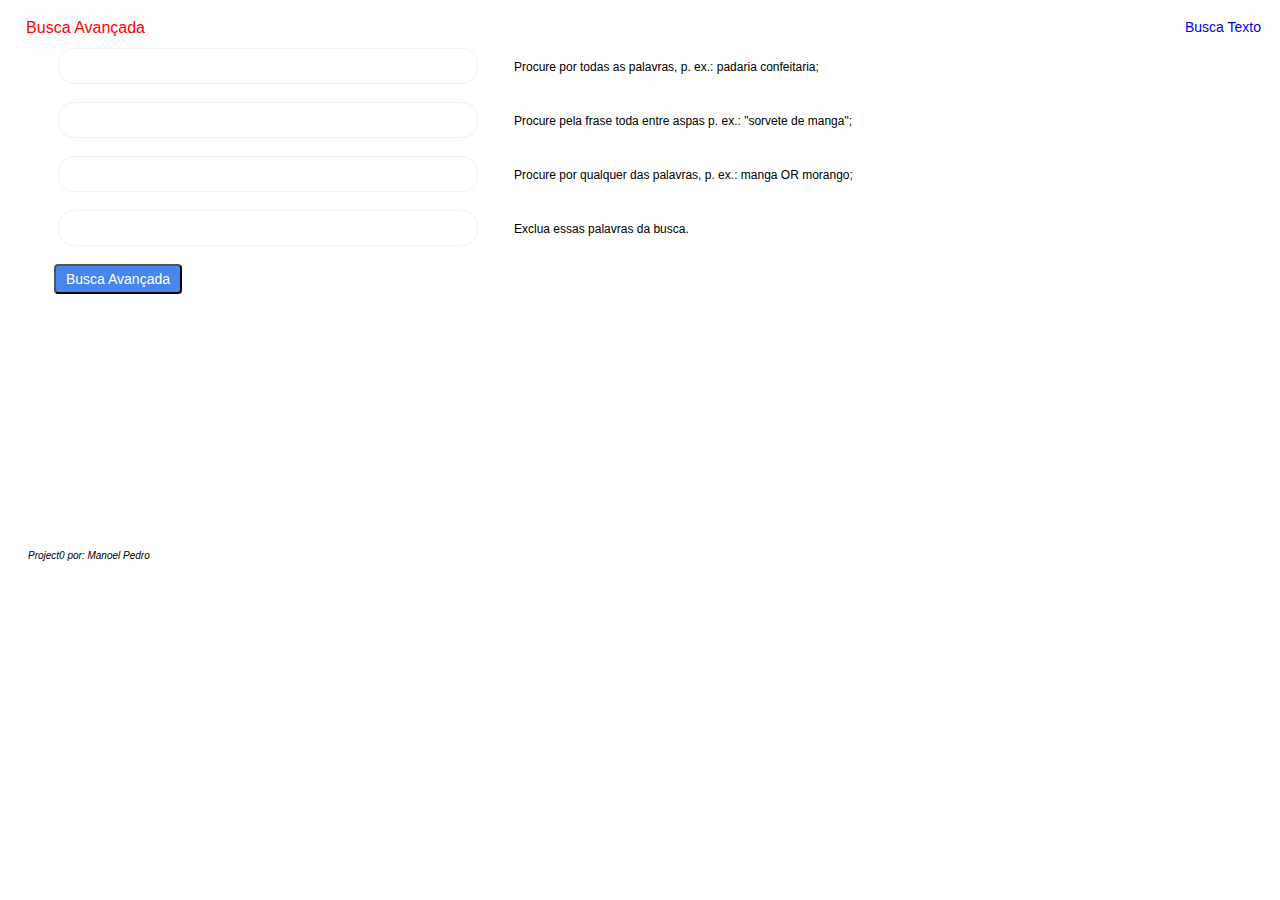
==== bavant.html @ 51a73b76 "Meu projeto 0" ====
<!DOCTYPE html>
<html lang="en">
    <head>
        <title>Busca Avan&ccedil;ada</title>
        <meta name="viewport" content="width=device-width, initial-scale=1.0">
        <link rel="stylesheet" href="stylep0.css">
        <style>
            form{
                margin-left: 50px;
            }
            #botao{
                height: 30px;
                width: 128px;
                border-radius:4px;
                margin-left: -4px;
                font-size: 14px;
                background-color: #4885ed;
                color: white;
            }
            #botao:hover{
                border-color: grey;
            }
        </style>
    </head>
    <body>
        <div class="bloco1">
            <div class="elem">
                <span style="font-family: sans-serif; font-size: 16px; color: red;">Busca Avan&ccedil;ada</span></div>
            <div class="elem"></div>
            <div class="elem">
                <a href="btexto.html">Busca Texto</a></div>
        </div>
        <form action="https://google.com/search">
            <input class=acaixa type="text" name="as_q">
              <span style='font-family: sans-serif; font-size: 12px; margin-left: 32px;'>Procure por todas as palavras, p. ex.: padaria confeitaria;</span><br><br>
            <input class=acaixa type="text" name="as_epq">
              <span style='font-family: sans-serif; font-size: 12px; margin-left: 32px;'>Procure pela frase toda entre aspas p. ex.: "sorvete de manga";</span><br><br>
            <input class=acaixa type="text" name="as_oq">
              <span style='font-family: sans-serif; font-size: 12px; margin-left: 32px;'>Procure por qualquer das palavras, p. ex.: manga OR morango;</span><br><br>
            <input class=acaixa type="text" name="as_eq">
              <span style='font-family: sans-serif; font-size: 12px; margin-left: 32px;'>Exclua essas palavras da busca.</span><br><br>
            <input id=botao type="submit" value="Busca Avan&ccedil;ada">
        </form>
        <h2>Project0 por: Manoel Pedro</h2>
    </body>
</html>
---- stylep0.css ----
h1 {
    font-size: 72px;
    font-family: sans-serif;
    text-align: center;
   }
h2 {
    margin-top: 256px;
    font-size: 10px;
    padding-left: 20px;
    font-family: sans-serif;
    font-style: oblique;
    font-weight: 200;
    }
.bloco1 {
    background-color: white;
    display: grid;
    padding: 10px;
    grid-column-gap: 20px;
    grid-row-gap: 7px;
    grid-template-columns: 128px 100px  auto;
    }
.elem {
    background-color: white;
    font-family: sans-serif;
    font-size: 14px;
    padding: 1px;
    text-align: end;
    }
div > a{
    text-decoration-line: none;
    }
#caixa{
    height: 40px;
    width: 500px;
    border-radius:20px;
    border-style: solid;
    border-color: #f2f2f2;
    border-width: 1px;
    margin: auto;
    font-size: 14px;
    padding-left: 16px;
    }
#caixa:hover{
    border-bottom-color: lightgrey;
    border-left-color: lightgrey;
    border-right-color: lightgrey;
    }
#caixa:focus{
    background-color: #f2f2f2;
}
.acaixa{
    height: 32px;
    width: 400px;
    border-radius:16px;
    border-style: solid;
    border-color: #f2f2f2;
    border-width: 1px;
    font-size: 14px;
    padding-left: 16px;    
}
.acaixa:hover{
    border-bottom-color: lightgrey;
    border-left-color: lightgrey;
    border-right-color: lightgrey;
    }
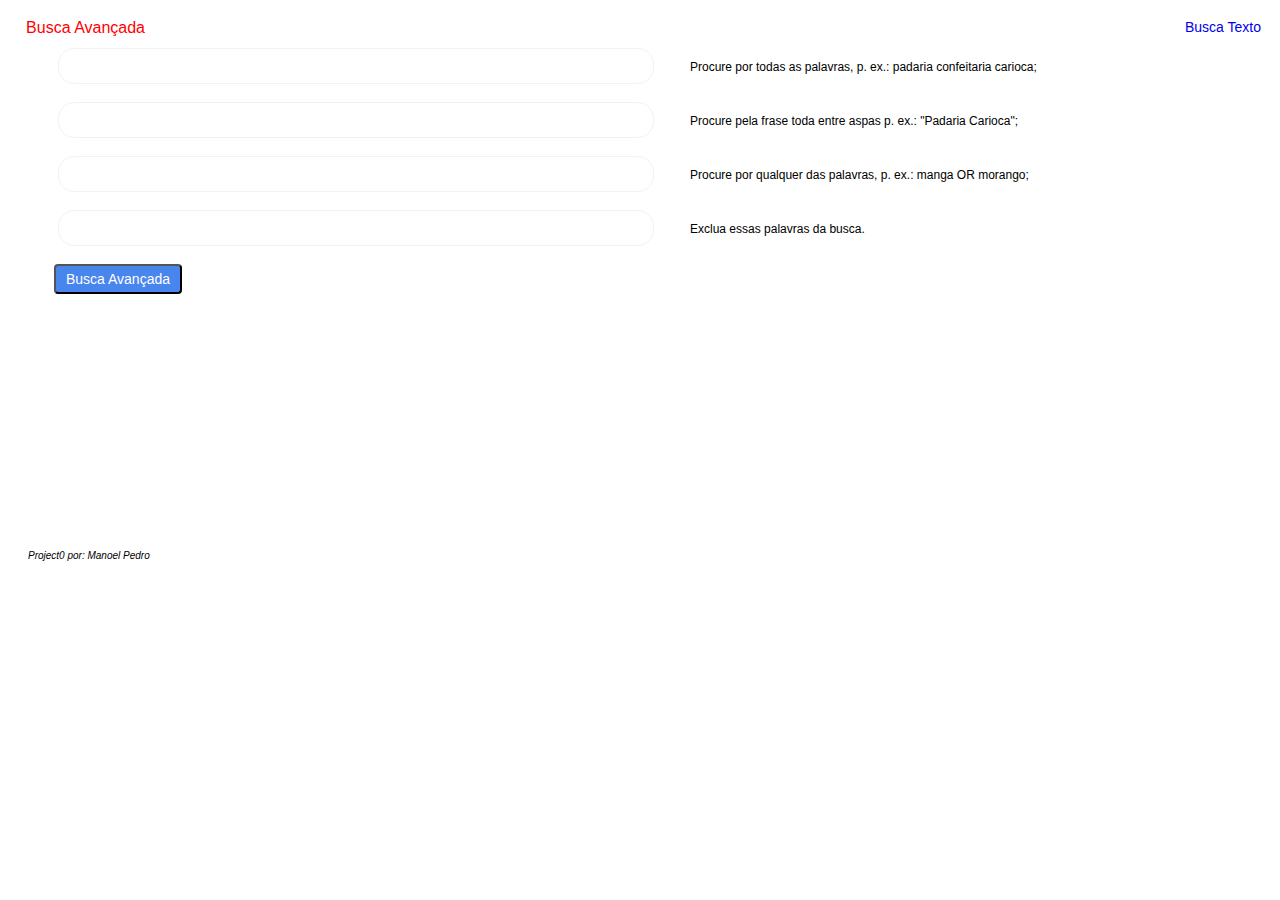
==== commit 009371b3: "Meu projeto 0" ====
--- a/bavant.html
+++ b/bavant.html
@@ -32,9 +32,9 @@
         </div>
         <form action="https://google.com/search">
             <input class=acaixa type="text" name="as_q">
-              <span style='font-family: sans-serif; font-size: 12px; margin-left: 32px;'>Procure por todas as palavras, p. ex.: padaria confeitaria;</span><br><br>
+              <span style='font-family: sans-serif; font-size: 12px; margin-left: 32px;'>Procure por todas as palavras, p. ex.: padaria confeitaria carioca;</span><br><br>
             <input class=acaixa type="text" name="as_epq">
-              <span style='font-family: sans-serif; font-size: 12px; margin-left: 32px;'>Procure pela frase toda entre aspas p. ex.: "sorvete de manga";</span><br><br>
+              <span style='font-family: sans-serif; font-size: 12px; margin-left: 32px; '>Procure pela frase toda entre aspas p. ex.: "Padaria Carioca";</span><br><br>
             <input class=acaixa type="text" name="as_oq">
               <span style='font-family: sans-serif; font-size: 12px; margin-left: 32px;'>Procure por qualquer das palavras, p. ex.: manga OR morango;</span><br><br>
             <input class=acaixa type="text" name="as_eq">
--- a/stylep0.css
+++ b/stylep0.css
@@ -1,5 +1,5 @@
 h1 {
-    font-size: 72px;
+    font-size: 70px;
     font-family: sans-serif;
     text-align: center;
    }
@@ -17,21 +17,22 @@
     padding: 10px;
     grid-column-gap: 20px;
     grid-row-gap: 7px;
-    grid-template-columns: 128px 100px  auto;
+    grid-template-columns: 128px 16px  auto;
     }
 .elem {
     background-color: white;
     font-family: sans-serif;
     font-size: 14px;
     padding: 1px;
-    text-align: end;
+    text-align: right;
+    
     }
 div > a{
     text-decoration-line: none;
     }
 #caixa{
     height: 40px;
-    width: 500px;
+    width: 45vw;
     border-radius:20px;
     border-style: solid;
     border-color: #f2f2f2;
@@ -50,7 +51,7 @@
 }
 .acaixa{
     height: 32px;
-    width: 400px;
+    width: 45vw;
     border-radius:16px;
     border-style: solid;
     border-color: #f2f2f2;
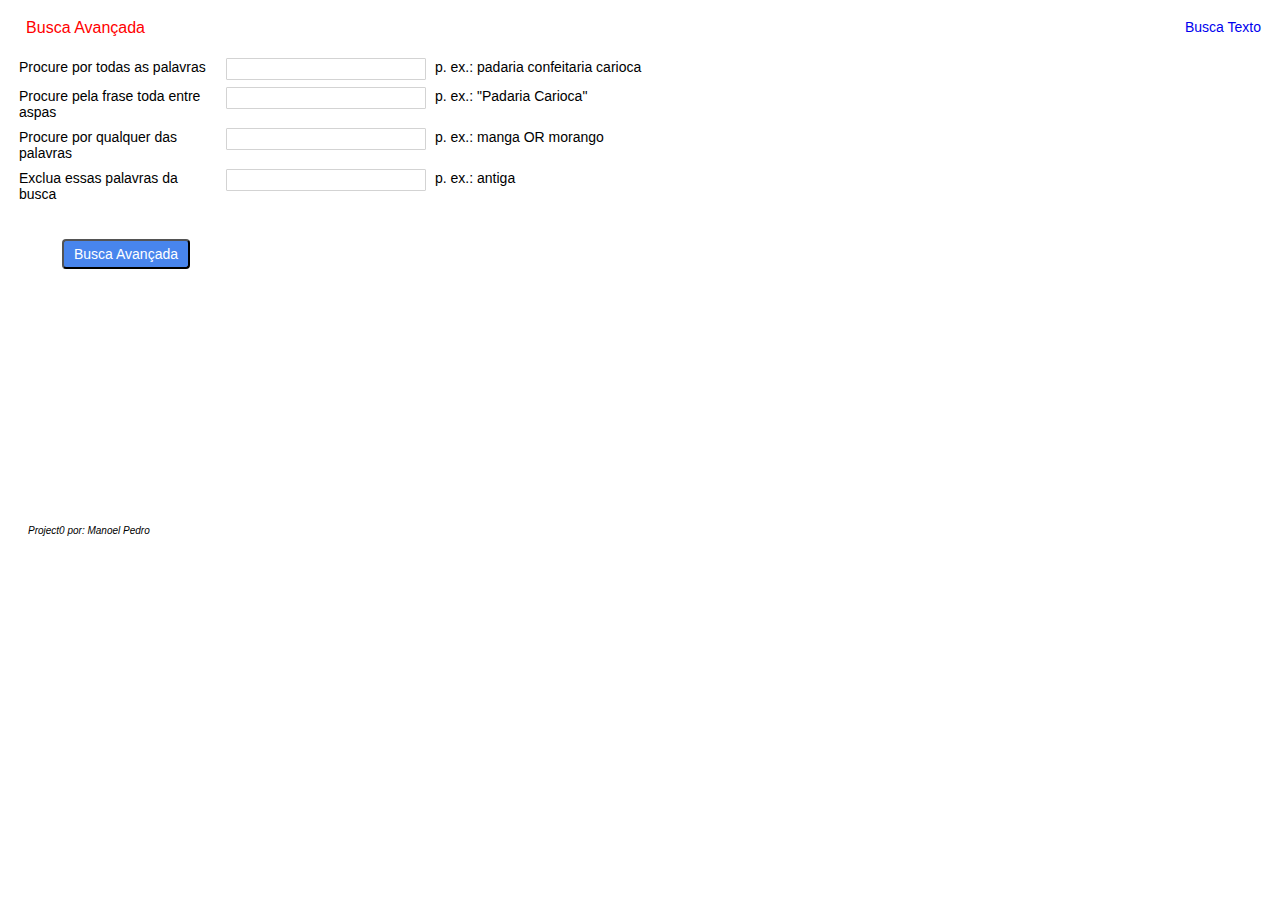
==== commit 9527bce2: "Meu projeto 0" ====
--- a/bavant.html
+++ b/bavant.html
@@ -5,14 +5,47 @@
         <meta name="viewport" content="width=device-width, initial-scale=1.0">
         <link rel="stylesheet" href="stylep0.css">
         <style>
-            form{
-                margin-left: 50px;
+             #bloco2 {
+                background-color: white;
+                display: grid;
+                padding: 10px;
+                grid-column-gap: 8px;
+                grid-row-gap: 7px;
+                grid-template-columns: 200px 200px  auto;
             }
+            .elem2 {
+                background-color: white;
+                font-family: sans-serif;
+                font-size: 14px;
+                padding: 1px;
+                text-align: left;
+            }
+            div > input {
+                    height: 18px;
+                    width: 180px;
+                    border-radius:1px;
+                    border-style: solid;
+                    border-color: lightgrey;
+                    border-width: 1px;
+                    margin: auto;
+                    font-size: 14px;
+                    padding-left: 16px
+            }
+            div> input:hover {
+                border-bottom-color: grey;
+                border-left-color: grey;
+                border-right-color: grey;
+            }
+           div> input:focus {
+                background-color: #F2F2F2;
+
+            }            
             #botao{
                 height: 30px;
                 width: 128px;
                 border-radius:4px;
-                margin-left: -4px;
+                margin-top: 20px;
+                margin-left: 54px;
                 font-size: 14px;
                 background-color: #4885ed;
                 color: white;
@@ -30,16 +63,34 @@
             <div class="elem">
                 <a href="btexto.html">Busca Texto</a></div>
         </div>
-        <form action="https://google.com/search">
-            <input class=acaixa type="text" name="as_q">
-              <span style='font-family: sans-serif; font-size: 12px; margin-left: 32px;'>Procure por todas as palavras, p. ex.: padaria confeitaria carioca;</span><br><br>
-            <input class=acaixa type="text" name="as_epq">
-              <span style='font-family: sans-serif; font-size: 12px; margin-left: 32px; '>Procure pela frase toda entre aspas p. ex.: "Padaria Carioca";</span><br><br>
-            <input class=acaixa type="text" name="as_oq">
-              <span style='font-family: sans-serif; font-size: 12px; margin-left: 32px;'>Procure por qualquer das palavras, p. ex.: manga OR morango;</span><br><br>
-            <input class=acaixa type="text" name="as_eq">
-              <span style='font-family: sans-serif; font-size: 12px; margin-left: 32px;'>Exclua essas palavras da busca.</span><br><br>
-            <input id=botao type="submit" value="Busca Avan&ccedil;ada">
+ <form action="https://google.com/search">
+        <div id="bloco2">
+<! Linha 1:>
+            <div class="elem2">Procure por todas as palavras</div>
+            <div>
+                <input type="text" name="as_q">
+            </div>
+            <div class="elem2">p. ex.: padaria confeitaria carioca</div>
+<! Linha 2>
+            <div class="elem2">Procure pela frase toda entre aspas</div>
+            <div>
+                <input type="text" name="as_epq">
+            </div>
+            <div class="elem2">p. ex.: "Padaria Carioca"</div>
+<! Linha 3:>
+            <div class="elem2">Procure por qualquer das palavras</div>
+            <div>
+                <input type="text" name="as_oq">
+            </div>
+            <div class="elem2">p. ex.: manga OR morango</div>
+<! Linha 4:>
+            <div class="elem2">Exclua essas palavras da busca</div>
+            <div>
+                <input type="text" name="as_eq"><br><br>
+            </div>
+            <div class="elem2       ">p. ex.: antiga </div>       
+        </div>
+        <input id=botao type="submit" value="Busca Avan&ccedil;ada">
         </form>
         <h2>Project0 por: Manoel Pedro</h2>
     </body>
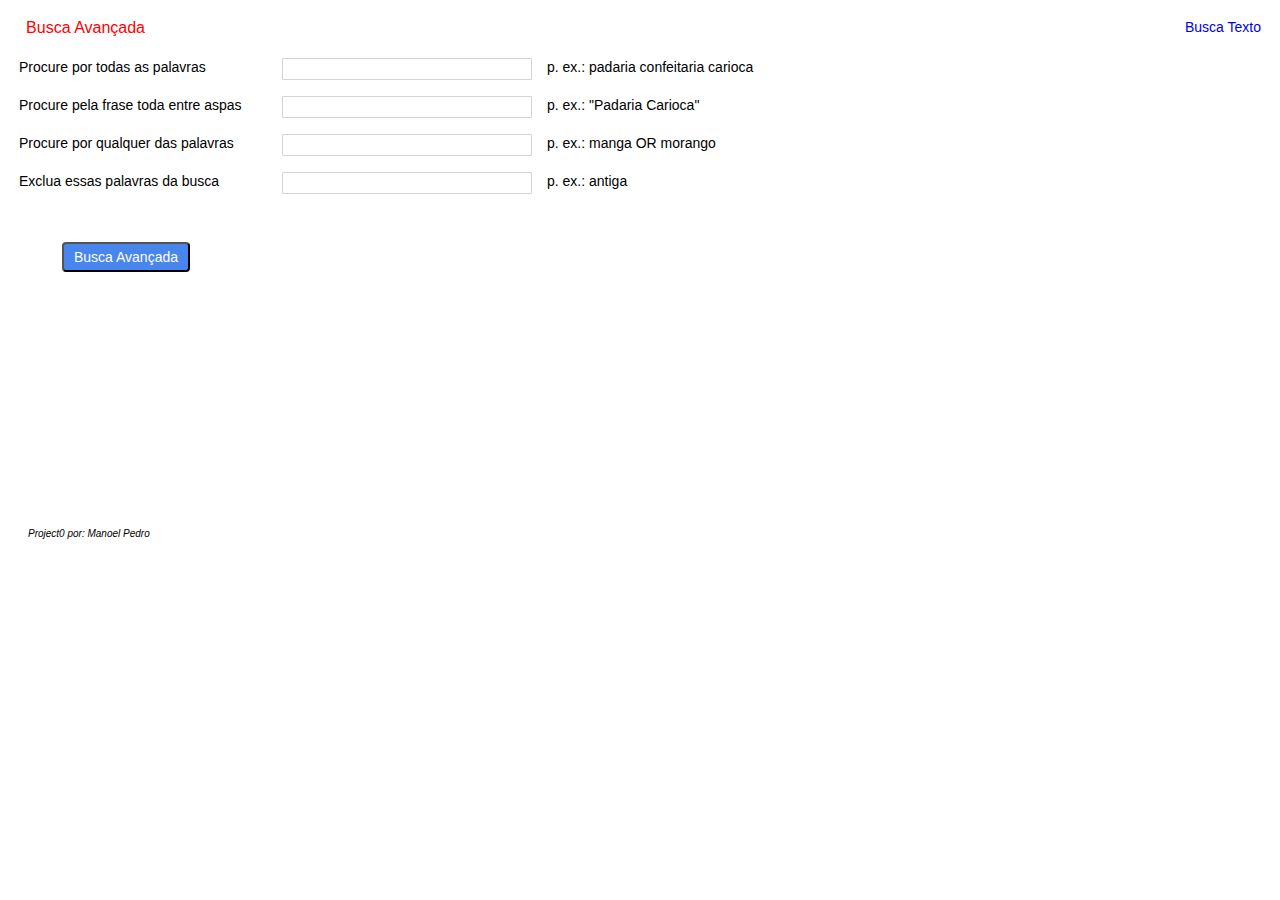
==== commit 3afa04d7: "Meu projeto 0" ====
--- a/bavant.html
+++ b/bavant.html
@@ -10,8 +10,8 @@
                 display: grid;
                 padding: 10px;
                 grid-column-gap: 8px;
-                grid-row-gap: 7px;
-                grid-template-columns: 200px 200px  auto;
+                grid-row-gap: 16px;
+                grid-template-columns: 20vw 20vw  auto;
             }
             .elem2 {
                 background-color: white;
@@ -22,7 +22,7 @@
             }
             div > input {
                     height: 18px;
-                    width: 180px;
+                    width: 18vw;
                     border-radius:1px;
                     border-style: solid;
                     border-color: lightgrey;
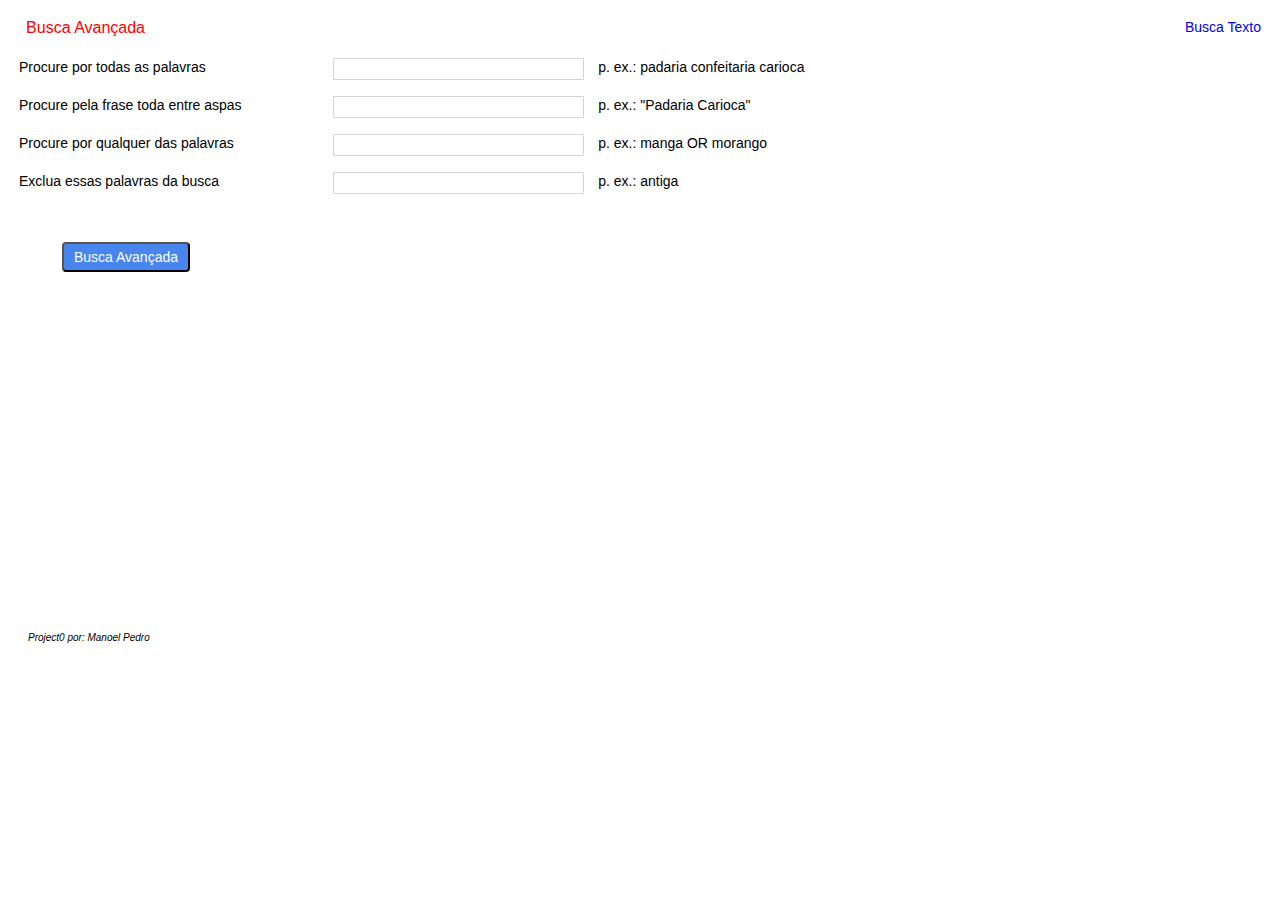
==== commit 3f9b6d62: "rodape atualizado" ====
--- a/bavant.html
+++ b/bavant.html
@@ -11,7 +11,7 @@
                 padding: 10px;
                 grid-column-gap: 8px;
                 grid-row-gap: 16px;
-                grid-template-columns: 20vw 20vw  auto;
+                grid-template-columns: 24vw 20vw  auto;
             }
             .elem2 {
                 background-color: white;
@@ -92,7 +92,7 @@
         </div>
         <input id=botao type="submit" value="Busca Avan&ccedil;ada">
         </form>
-        <h2>Project0 por: Manoel Pedro</h2>
+        <footer>Project0 por: Manoel Pedro</footer>
     </body>
 </html>
 
--- a/stylep0.css
+++ b/stylep0.css
@@ -3,8 +3,9 @@
     font-family: sans-serif;
     text-align: center;
    }
-h2 {
-    margin-top: 256px;
+footer {
+    text-align: left;
+    margin-top: 40vh;
     font-size: 10px;
     padding-left: 20px;
     font-family: sans-serif;
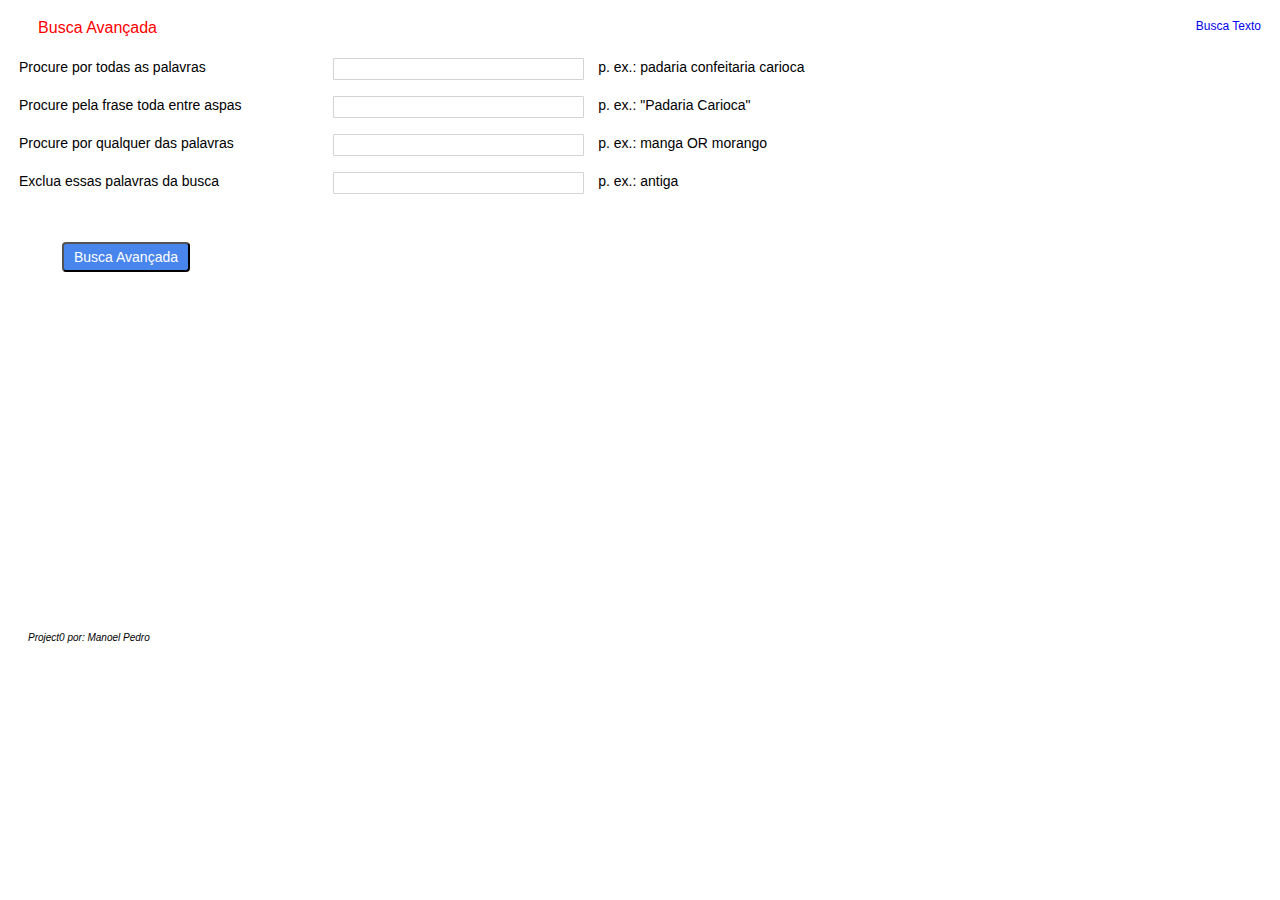
==== commit d7d896e4: "rodape atualizado" ====
--- a/bavant.html
+++ b/bavant.html
@@ -60,8 +60,9 @@
             <div class="elem">
                 <span style="font-family: sans-serif; font-size: 16px; color: red;">Busca Avan&ccedil;ada</span></div>
             <div class="elem"></div>
-            <div class="elem">
-                <a href="btexto.html">Busca Texto</a></div>
+            <div class="referencia">
+                <a href="btexto.html">Busca Texto</a>
+            </div>
         </div>
  <form action="https://google.com/search">
         <div id="bloco2">
--- a/stylep0.css
+++ b/stylep0.css
@@ -17,8 +17,15 @@
     display: grid;
     padding: 10px;
     grid-column-gap: 20px;
-    grid-row-gap: 7px;
-    grid-template-columns: 128px 16px  auto;
+    grid-row-gap: 4px;
+    grid-template-columns: 140px 16px  auto;
+    }
+.referencia {
+    background-color: white;
+    font-family: sans-serif;
+    font-size: 12px;
+    padding: 1px;
+    text-align: right;
     }
 .elem {
     background-color: white;
@@ -26,7 +33,6 @@
     font-size: 14px;
     padding: 1px;
     text-align: right;
-    
     }
 div > a{
     text-decoration-line: none;
